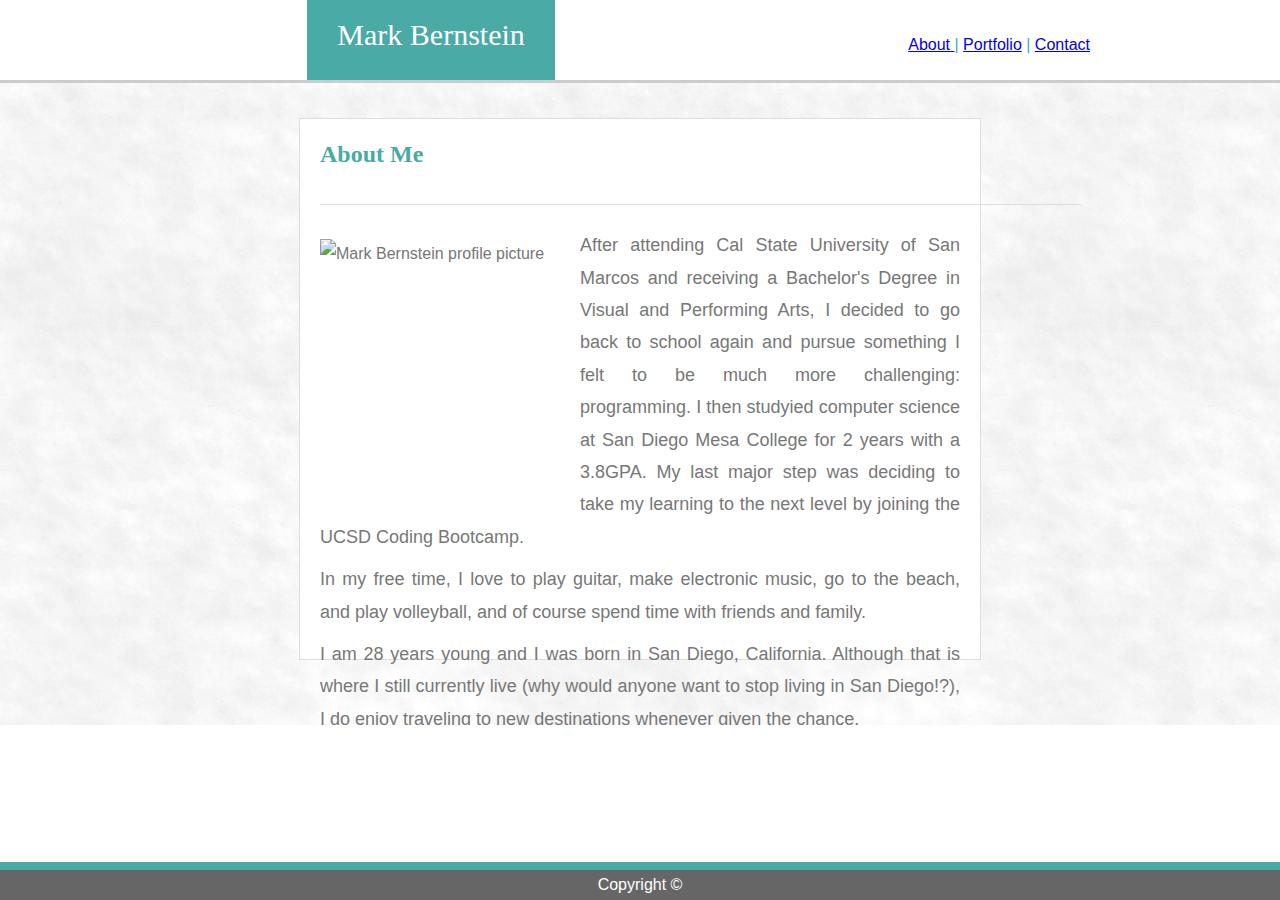
==== index.html @ 1fa29c34 "Add files via upload" ====
<!DOCTYPE html>
<html lang="en-us">

<head>
  <meta charset="UTF-8">
  <title>CSS Stylesheets with Relative Paths</title>
  <link rel="stylesheet" type="text/css" href="assets/css/style.css">
</head>

<body>
  <div class="top-white-bar-relative">
    <section class="my-name">Mark Bernstein</section>
    <section class="links">
      <a href="index.html">About </a> |
      <a href="portfolio.html">Portfolio</a> |
      <a href="contact.html">Contact</a>
    </section>
  </div>

  <div class="background-pattern">
    <div class="container">
        <h1>About Me</h1>
        <h2>_________________________________________________________</h2>
        <img id="bio-image" src="assets/images/MarkProfilePicture.jpg" alt="Mark Bernstein profile picture">

        <p>After attending Cal State University of San Marcos and receiving a
          Bachelor's Degree in Visual and Performing Arts, I decided to go back
          to school again and pursue something I felt to be much more challenging: programming.
          I then studyied computer science at San Diego Mesa College for 2 years with a 3.8GPA.
          My last major step was deciding to take my learning to the next level by joining the
          UCSD Coding Bootcamp.
        </p>

        <p>In my free time, I love to play guitar, make electronic music,
          go to the beach, and play volleyball, and of course spend time with friends and family.
        </p>

        <p>I am 28 years young and I was born in San Diego, California.
          Although that is where I still currently live (why would anyone want to stop living
          in San Diego!?), I do enjoy traveling to new destinations
          whenever given the chance.
        </p>
    </div>
  </div>
  <footer class="footer">Copyright ©</footer>
</body>

</html>
---- assets/css/style.css ----
header {
  background: #4aaaa5;
}

.top-white-bar-relative {
  background: white;
  position: relative;
  width: 100%;
  padding: 40px;
  border-bottom: 3px solid #cccccc;
  overflow: hidden;
}

.my-name {
  background-color: #4aaaa5;
  font-family: 'Georgia';
  color: white;
  padding: 30px;
  font-size: 30px;
  position: absolute;
  bottom: 0px;
  left: 22.6%;
  margin: 0;
}

.links {
  float: left;
  padding: 30px;
  text-align: right;
  position: absolute;
  bottom: -10px;
  margin: 0;
  width: 75%;
  color: #4aaaa5;
  font-family: Helvetica;
}

.background-pattern {
  background-image: url(../images/background-image.png);
  width: 100%;
  height: 100%;
  overflow: hidden;
}
.container {
  padding: 20px;
  width: 50%;
  height: 500px;
  border: 1px solid #dddddd;
  margin: 0 auto;
  background-color: #ffffff;
  position: relative;
  top: 35px;
  margin-bottom: 100px;
}

.container1 {
  padding: 20px;
  width: 50%;
  height: 800px;
  border: 1px solid #dddddd;
  margin: 0 auto;
  background-color: #ffffff;
  position: relative;
  top: 35px;
  margin-bottom: 100px;
}

.container2 {
  padding: 20px;
  width: 50%;
  height: 600px;
  border: 1px solid #dddddd;
  margin: 0 auto;
  background-color: #ffffff;
  position: relative;
  top: 35px;
  margin-bottom: 100px;
}

body {
  clear: both;
  overflow: auto;
    padding: 0;
    margin: 0;
    font-family: 'Arial', 'Helvetica Neue', Helvetica, sans-serif;
    font-size: 16px;
    line-height: 188%;
    color: #777777;
  }
  
  h1 {
    font-size: 24px;
    text-align: left;
    margin: 0 auto;
    color: #4aaaa5;
    font-family: 'Georgia', Times, 'Times New Roman', serif;;
  }

  h2 {
    font-size: 24px;
    margin: 10px auto;
    text-align: left;
    color: #dddddd; 
    padding: 0 0 10px 0;
  }

  #bio-image {
    width: 250px;
    height: 250px;
    margin: 0 auto;
    float: left;
    padding: 10px 10px 0 0;
  }

  p {
    font-size: 18px;

    margin: 10px auto;
    width: 100%;
    color: #777777;
    line-height: 180%;
    text-align: justify;
  }

  .footer {
    display: flex;
    flex-direction: column;
    text-align: center;
    background-color: #666666;
    color: white;
    position: fixed;
    left: 0;
    bottom: 0;
    width: 100%;
    border-top: 8px solid #4aaaa5;
}
.images {
  width: 270px;
  height: 225px;
  margin: 0 auto;
  padding-right: 10px;
}

#message {
  width: 100%;
  display: inline-block;
  border: 1px solid #dddddd;
  border-radius: 4px;
  box-sizing: border-box;
  resize: vertical;
  margin: 0 auto;
}

#name-email {
  width: 100%;
  padding: 12px 20px;
  display: inline-block;
  border: 1px solid #dddddd;;
  border-radius: 4px;
  box-sizing: border-box;
  margin: 0 auto;
}
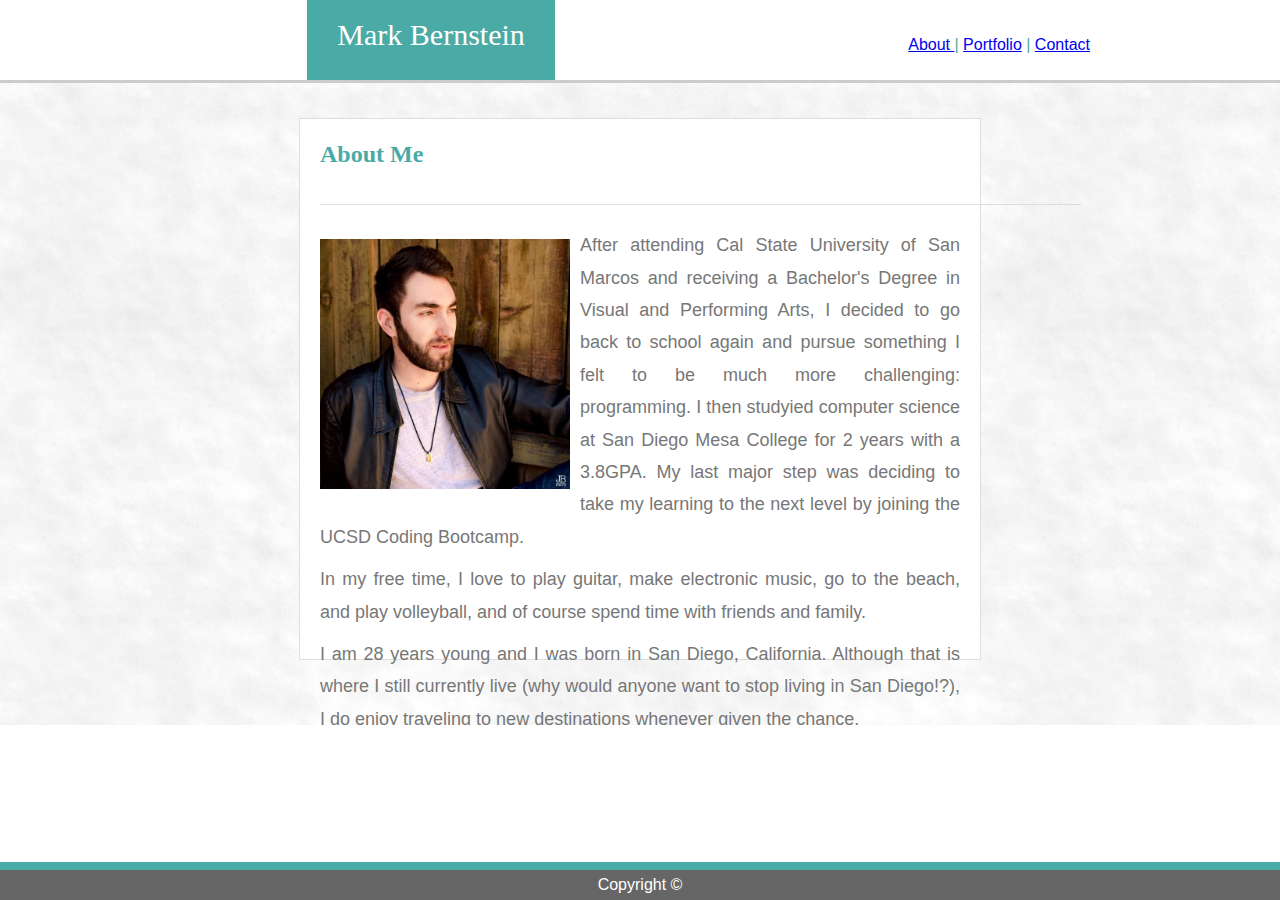
==== commit b7d3110b: "Update index.html" ====
--- a/index.html
+++ b/index.html
@@ -3,7 +3,7 @@
 
 <head>
   <meta charset="UTF-8">
-  <title>CSS Stylesheets with Relative Paths</title>
+  <title>Mark Bernstein's Website</title>
   <link rel="stylesheet" type="text/css" href="assets/css/style.css">
 </head>
 
@@ -21,7 +21,7 @@
     <div class="container">
         <h1>About Me</h1>
         <h2>_________________________________________________________</h2>
-        <img id="bio-image" src="assets/images/MarkProfilePicture.jpg" alt="Mark Bernstein profile picture">
+        <img id="bio-image" src="assets/images/MarkProfilePicture.JPG" alt="Mark Bernstein profile picture">
 
         <p>After attending Cal State University of San Marcos and receiving a
           Bachelor's Degree in Visual and Performing Arts, I decided to go back
@@ -44,5 +44,4 @@
   </div>
   <footer class="footer">Copyright ©</footer>
 </body>
-
-</html>+</html>
